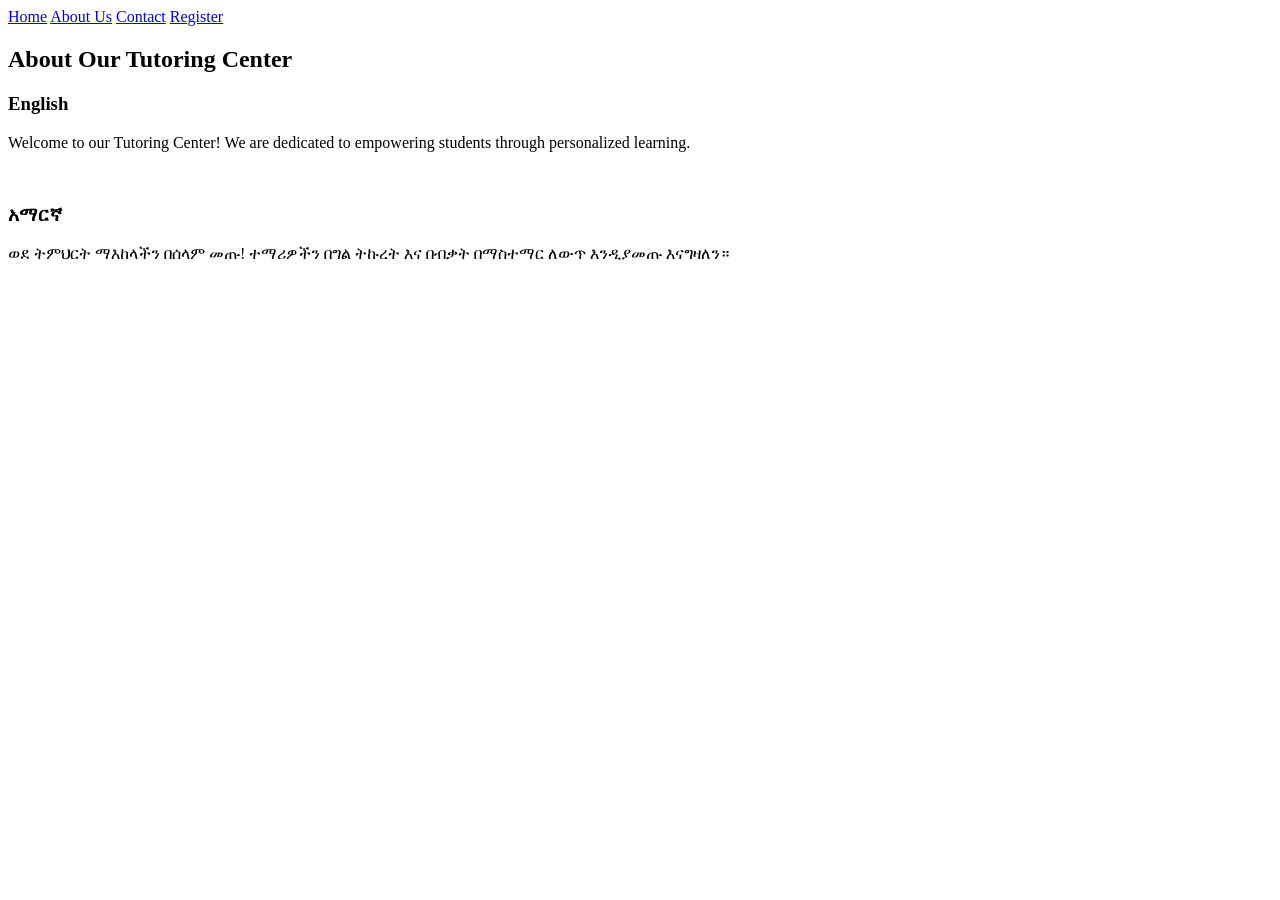
==== templates/about.html @ ab42c13e "My first upload" ====
<!DOCTYPE html>
<html>
<head>
    <meta charset="UTF-8">
    <meta name="description" content="Learn more about our mission and vision at My Tutoring Center.">
    <meta name="viewport" content="width=device-width, initial-scale=1.0">
    <title>About Us - My Tutoring Center</title>
    <link rel="stylesheet" href="{{ url_for('static', filename='style.css') }}">
</head>
<body>
    <nav>
        <a href="/">Home</a>
        <a href="/about.html">About Us</a>
        <a href="/contact.html">Contact</a>
        <a href="/register.html">Register</a>
    </nav>

    <section>
        <h1>About Our Tutoring Center</h1>
        <h3>English</h3>
        <p>Welcome to our Tutoring Center! We are dedicated to empowering students through personalized learning.</p>
        <br>
        <h3>አማርኛ</h3>
        <p>ወደ ትምህርት ማእከላችን በሰላም መጡ! ተማሪዎችን በግል ትኩረት እና በብቃት በማስተማር ለውጥ እንዲያመጡ እናግዛለን።</p>
    </section>
</body>
</html>
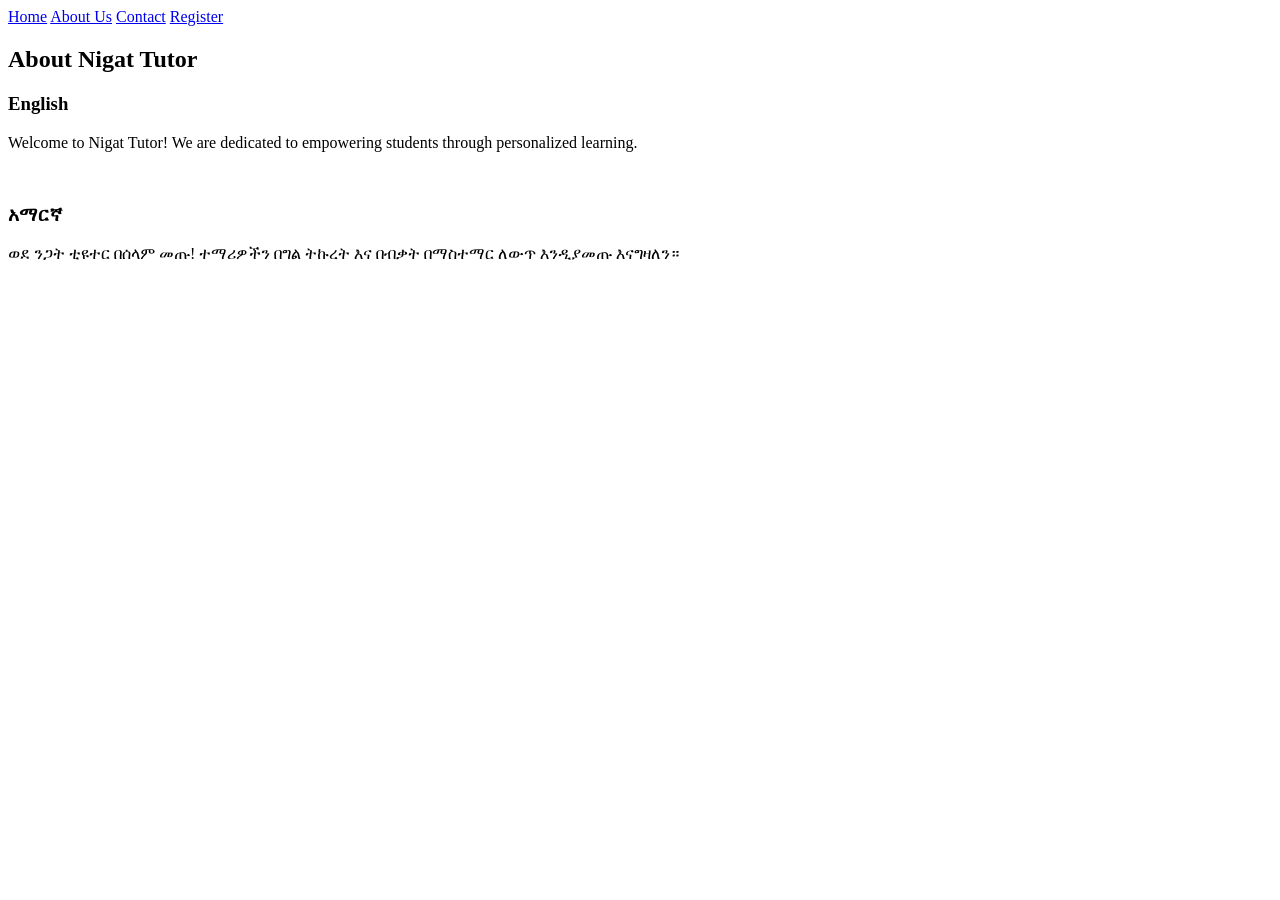
==== commit afbfb313: "Changed project name to Nigat Tutor" ====
--- a/templates/about.html
+++ b/templates/about.html
@@ -2,9 +2,9 @@
 <html>
 <head>
     <meta charset="UTF-8">
-    <meta name="description" content="Learn more about our mission and vision at My Tutoring Center.">
+    <meta name="description" content="Learn more about our mission and vision at Nigat Tutor.">
     <meta name="viewport" content="width=device-width, initial-scale=1.0">
-    <title>About Us - My Tutoring Center</title>
+    <title>About Us - Nigat Tutor</title>
     <link rel="stylesheet" href="{{ url_for('static', filename='style.css') }}">
 </head>
 <body>
@@ -16,12 +16,12 @@
     </nav>
 
     <section>
-        <h1>About Our Tutoring Center</h1>
+        <h1>About Nigat Tutor</h1>
         <h3>English</h3>
-        <p>Welcome to our Tutoring Center! We are dedicated to empowering students through personalized learning.</p>
+        <p>Welcome to Nigat Tutor! We are dedicated to empowering students through personalized learning.</p>
         <br>
         <h3>አማርኛ</h3>
-        <p>ወደ ትምህርት ማእከላችን በሰላም መጡ! ተማሪዎችን በግል ትኩረት እና በብቃት በማስተማር ለውጥ እንዲያመጡ እናግዛለን።</p>
+        <p>ወደ ንጋት ቲዩተር በሰላም መጡ! ተማሪዎችን በግል ትኩረት እና በብቃት በማስተማር ለውጥ እንዲያመጡ እናግዛለን።</p>
     </section>
 </body>
 </html>
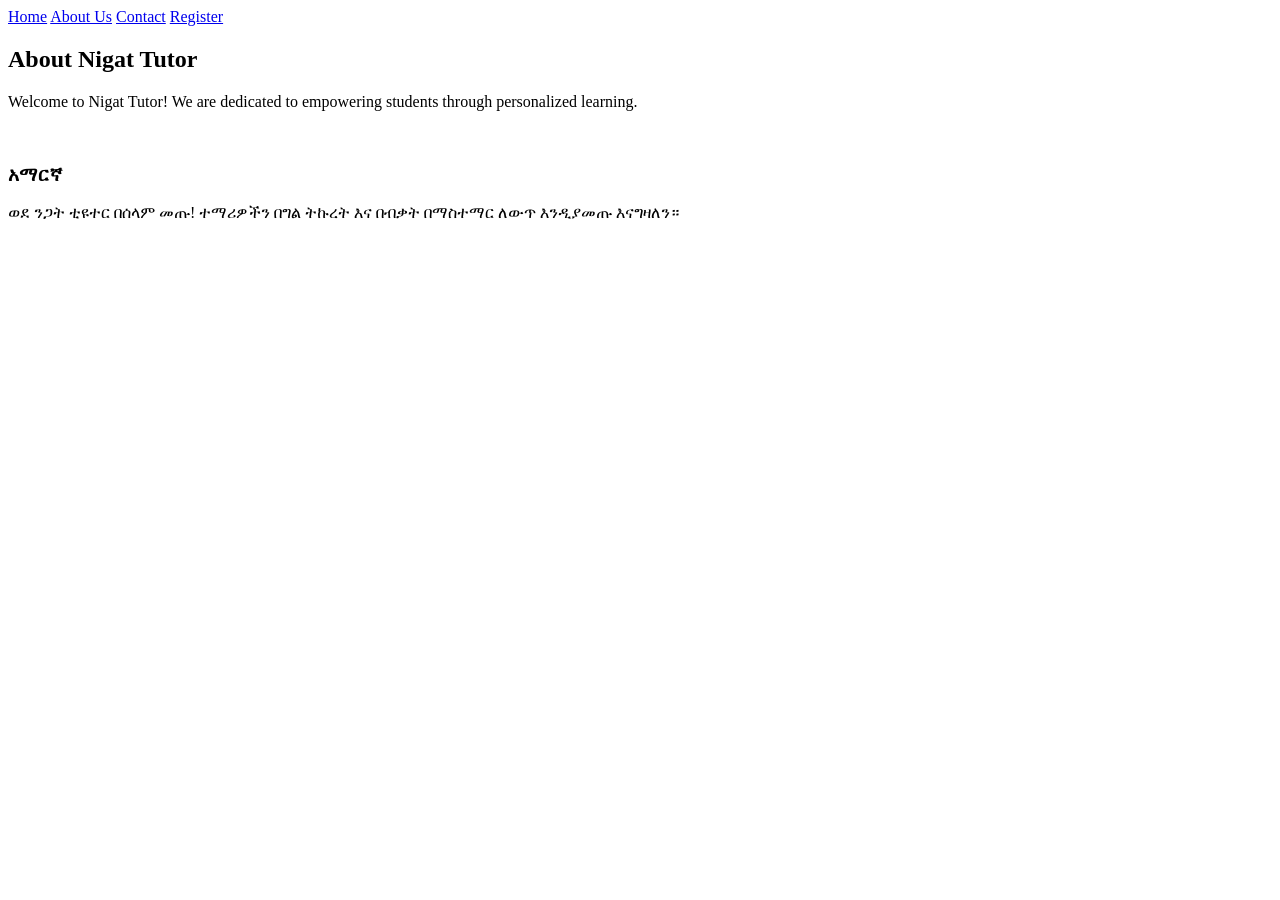
==== commit 004a9f65: "Updated all pages to Nigat Tutor" ====
--- a/templates/about.html
+++ b/templates/about.html
@@ -2,6 +2,7 @@
 <html>
 <head>
     <meta charset="UTF-8">
+    <meta name="google-site-verification" content="cPvX2DjEOx2bdyiCJvhoa2Qj5p1IO3b7D9dHKEWmREc" />
     <meta name="description" content="Learn more about our mission and vision at Nigat Tutor.">
     <meta name="viewport" content="width=device-width, initial-scale=1.0">
     <title>About Us - Nigat Tutor</title>
@@ -17,7 +18,6 @@
 
     <section>
         <h1>About Nigat Tutor</h1>
-        <h3>English</h3>
         <p>Welcome to Nigat Tutor! We are dedicated to empowering students through personalized learning.</p>
         <br>
         <h3>አማርኛ</h3>
